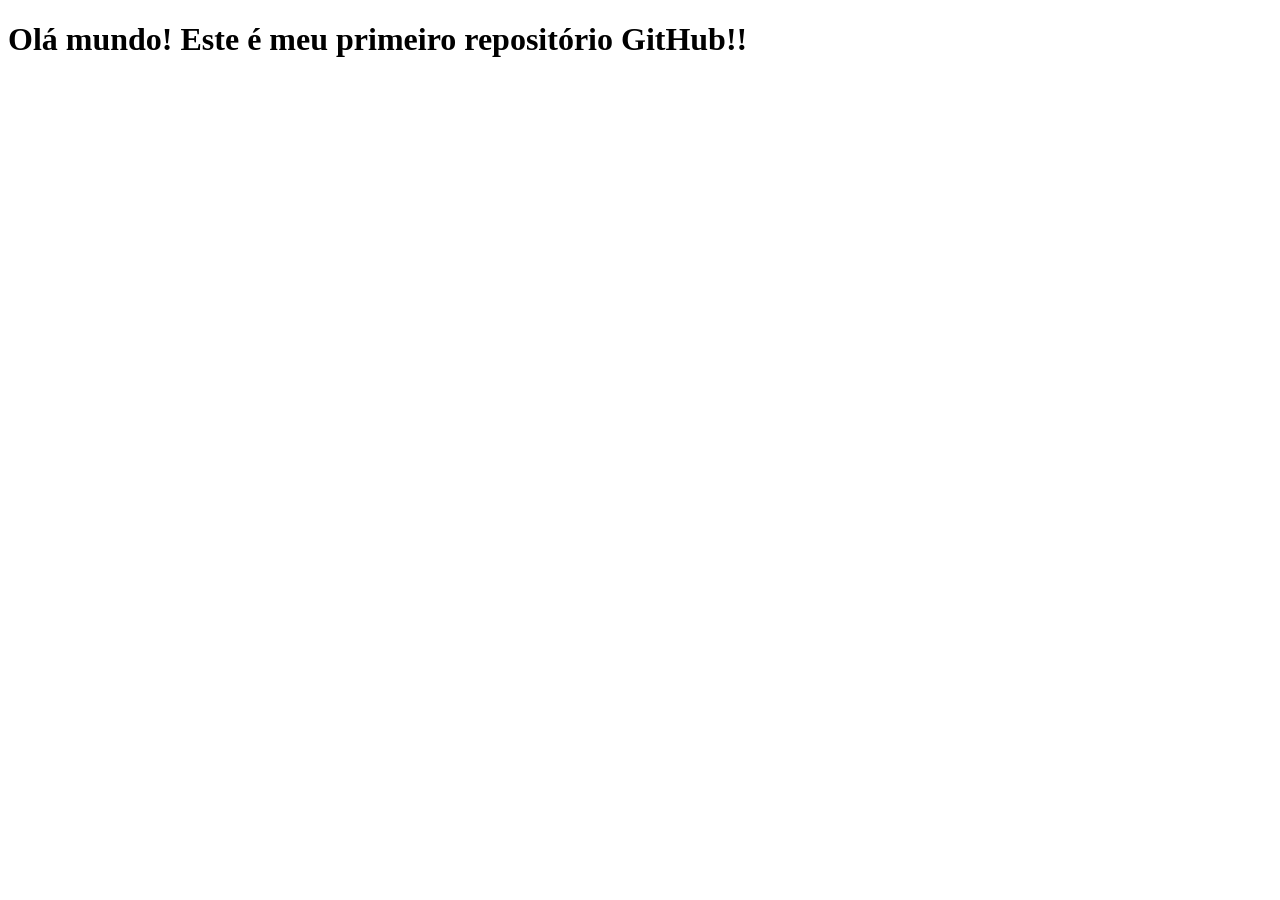
==== meu-primeiro-html-github.html @ 3f9f642a "Adicionei só um arquivo html por enquanto" ====
<!DOCTYPE html>
<html lang="en">
<head>
  <meta charset="UTF-8">
  <meta name="viewport" content="width=device-width, initial-scale=1.0">
  <title>Meu primeiro repositório GitHub</title>
</head>
<body>
  <h1>Olá mundo! Este é meu primeiro repositório GitHub!!</h1>
</body>
</html>
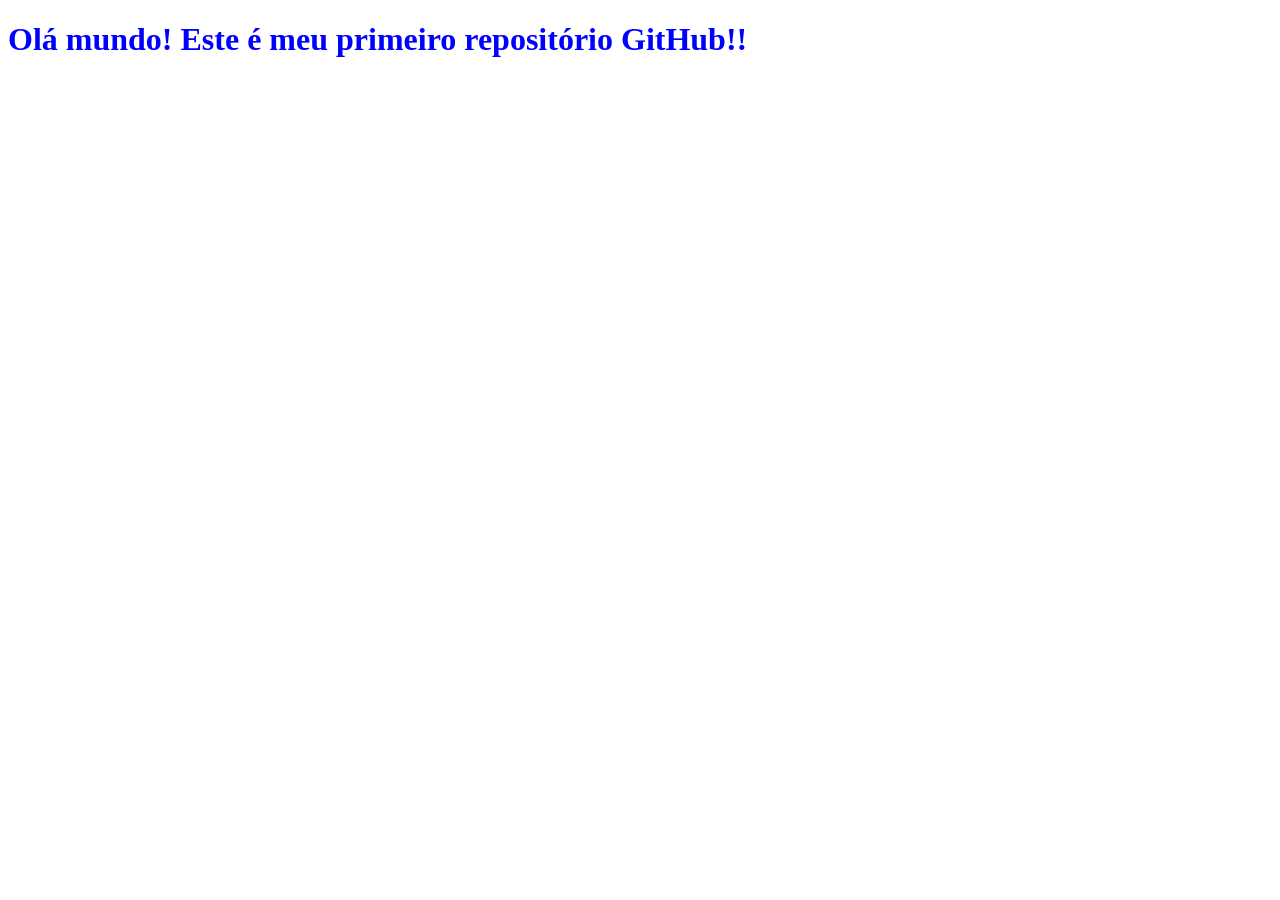
==== commit 82716b3d: "Adicionei um css e um readme" ====
--- a/meu-primeiro-html-github.html
+++ b/meu-primeiro-html-github.html
@@ -1,8 +1,9 @@
 <!DOCTYPE html>
-<html lang="en">
+<html lang="pt-br">
 <head>
   <meta charset="UTF-8">
   <meta name="viewport" content="width=device-width, initial-scale=1.0">
+  <link rel="stylesheet" href="estilo-de-texto.css">
   <title>Meu primeiro repositório GitHub</title>
 </head>
 <body>
--- a/estilo-de-texto.css
+++ b/estilo-de-texto.css
@@ -0,0 +1,3 @@
+h1 {
+  color: blue;
+}
